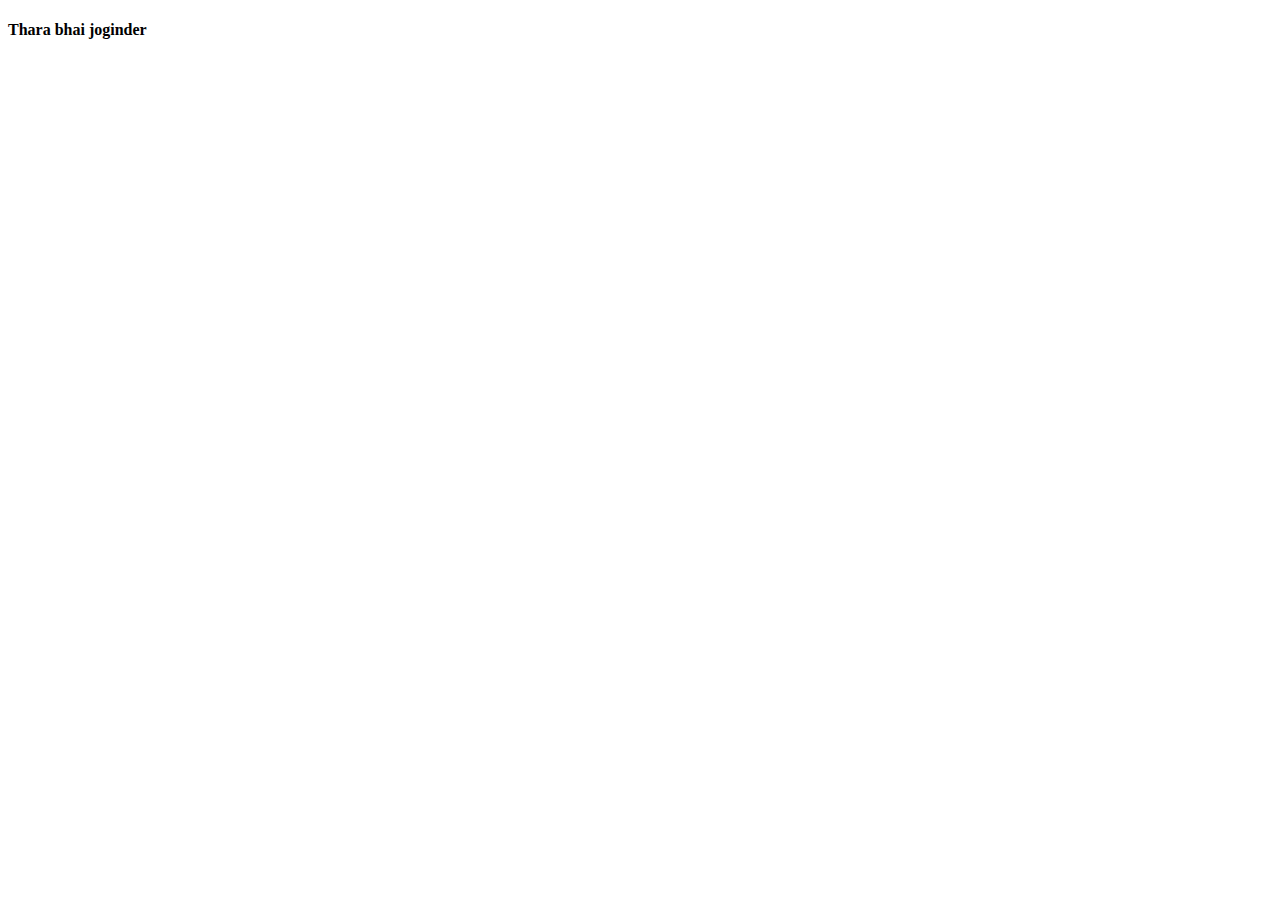
==== index.html @ 383ccd48 "Add initialize files" ====
<!DOCTYPE html>
<html lang="en">
<head>
    <meta charset="UTF-8">
    <meta name="viewport" content="width=device-width, initial-scale=1.0">
    <title>Document</title>
</head>
<body>
    <h4>Thara bhai joginder</h4>
</body>
</html>
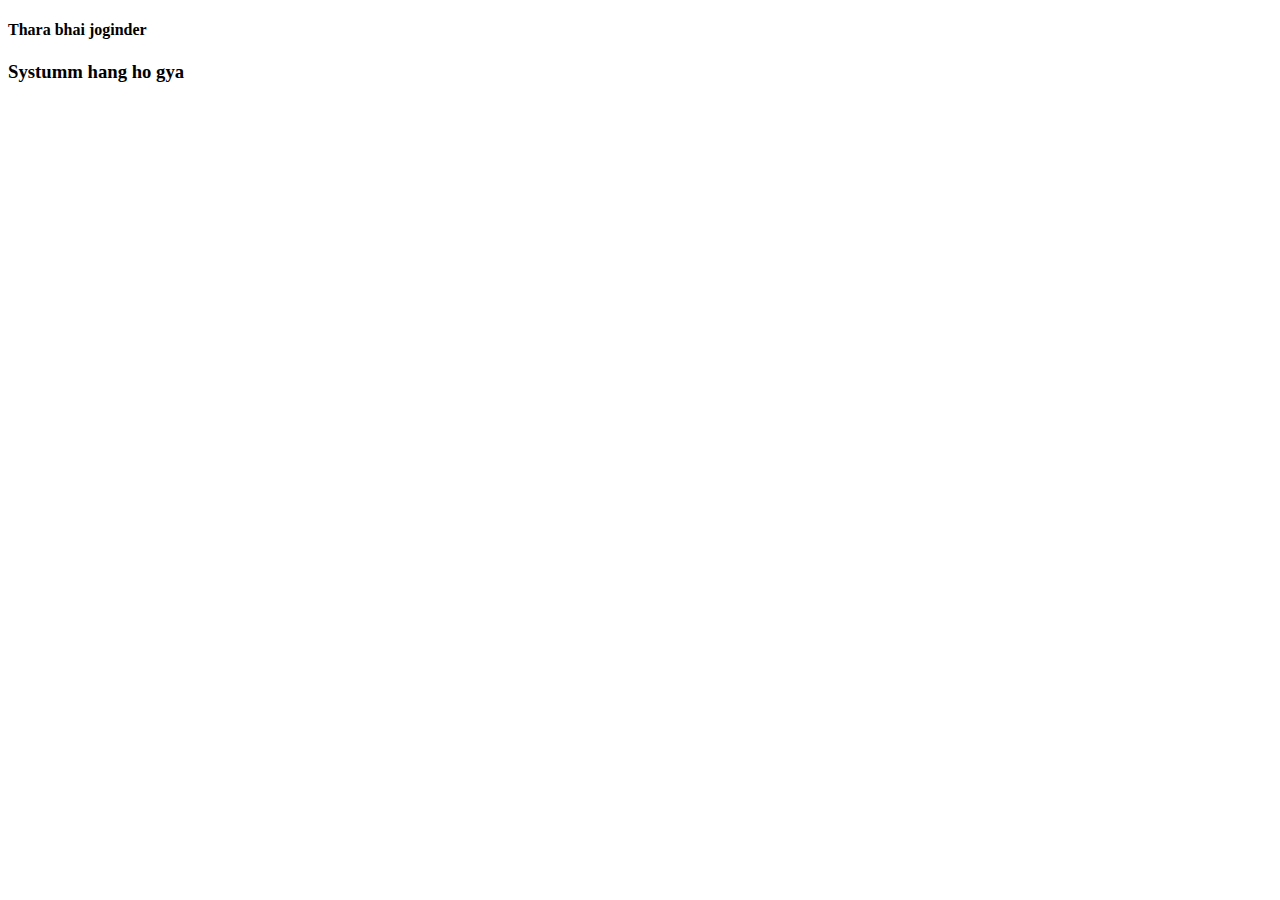
==== commit a2e1c910: "Added Systemm hang" ====
--- a/index.html
+++ b/index.html
@@ -6,6 +6,7 @@
     <title>Document</title>
 </head>
 <body>
-    <h4>Thara bhai joginder</h4>
+    <h4>Thara bhai joginder </h4>
+    <h3>Systumm hang ho gya</h3>
 </body>
 </html>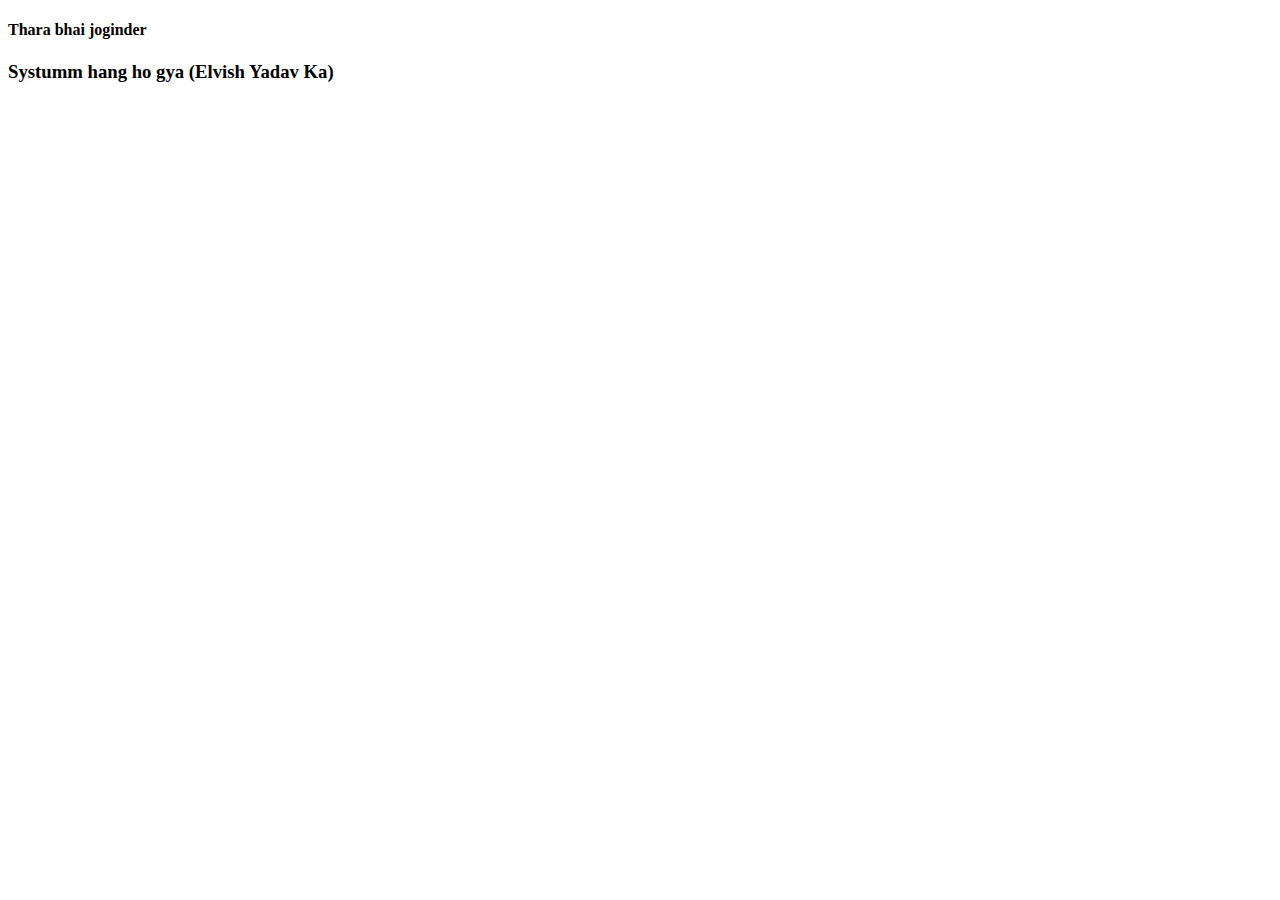
==== commit ec894ede: "Elvish toh gaya jail" ====
--- a/index.html
+++ b/index.html
@@ -7,6 +7,6 @@
 </head>
 <body>
     <h4>Thara bhai joginder </h4>
-    <h3>Systumm hang ho gya</h3>
+    <h3>Systumm hang ho gya (Elvish Yadav Ka)</h3>
 </body>
 </html>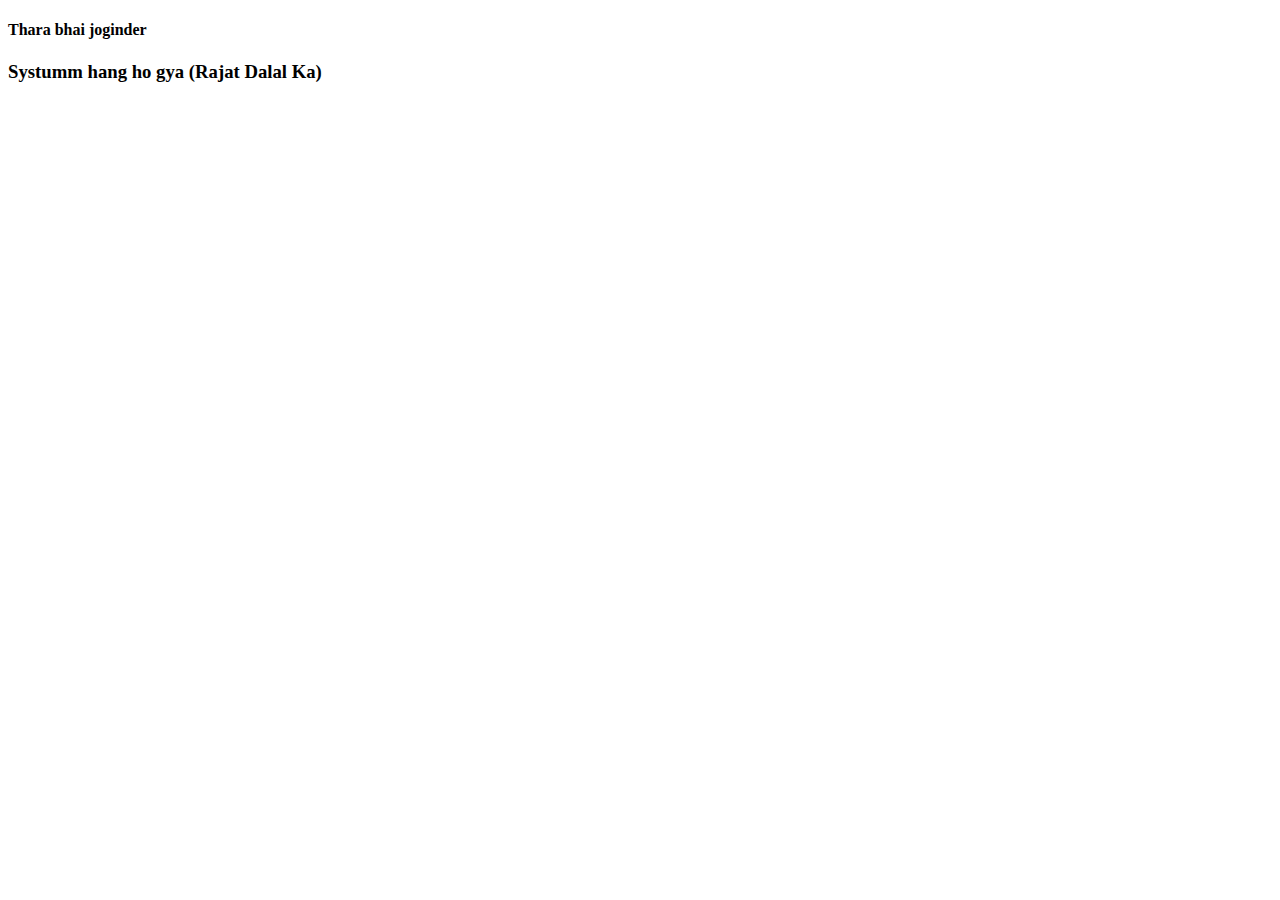
==== commit 9b3b0293: "Rajat Dalal bhi jayega jail" ====
--- a/index.html
+++ b/index.html
@@ -7,6 +7,6 @@
 </head>
 <body>
     <h4>Thara bhai joginder </h4>
-    <h3>Systumm hang ho gya (Elvish Yadav Ka)</h3>
+    <h3>Systumm hang ho gya (Rajat Dalal Ka)</h3>
 </body>
 </html>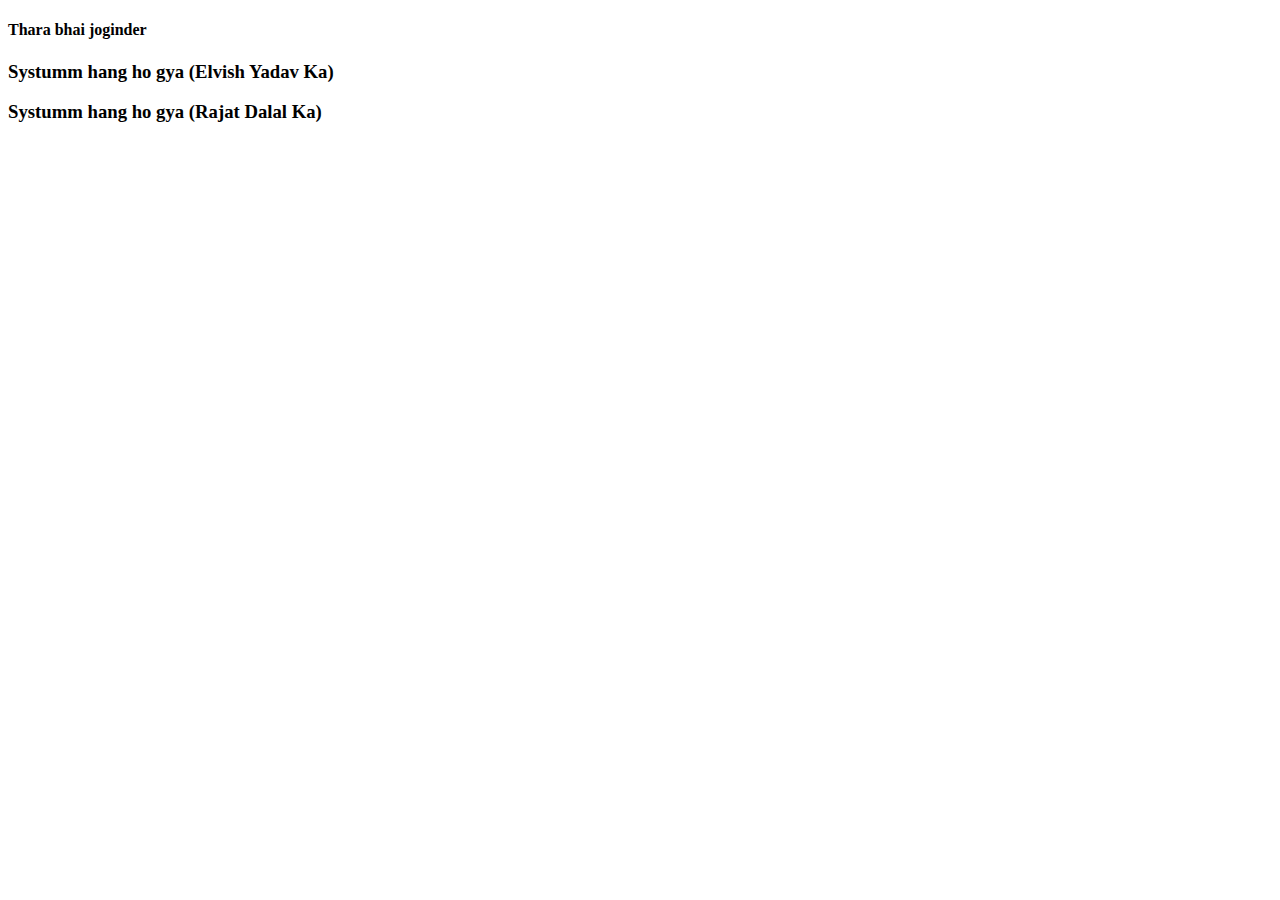
==== commit d67a0994: "Dono ko jail bhejo" ====
--- a/index.html
+++ b/index.html
@@ -7,6 +7,7 @@
 </head>
 <body>
     <h4>Thara bhai joginder </h4>
+    <h3>Systumm hang ho gya (Elvish Yadav Ka)</h3>
     <h3>Systumm hang ho gya (Rajat Dalal Ka)</h3>
 </body>
 </html>